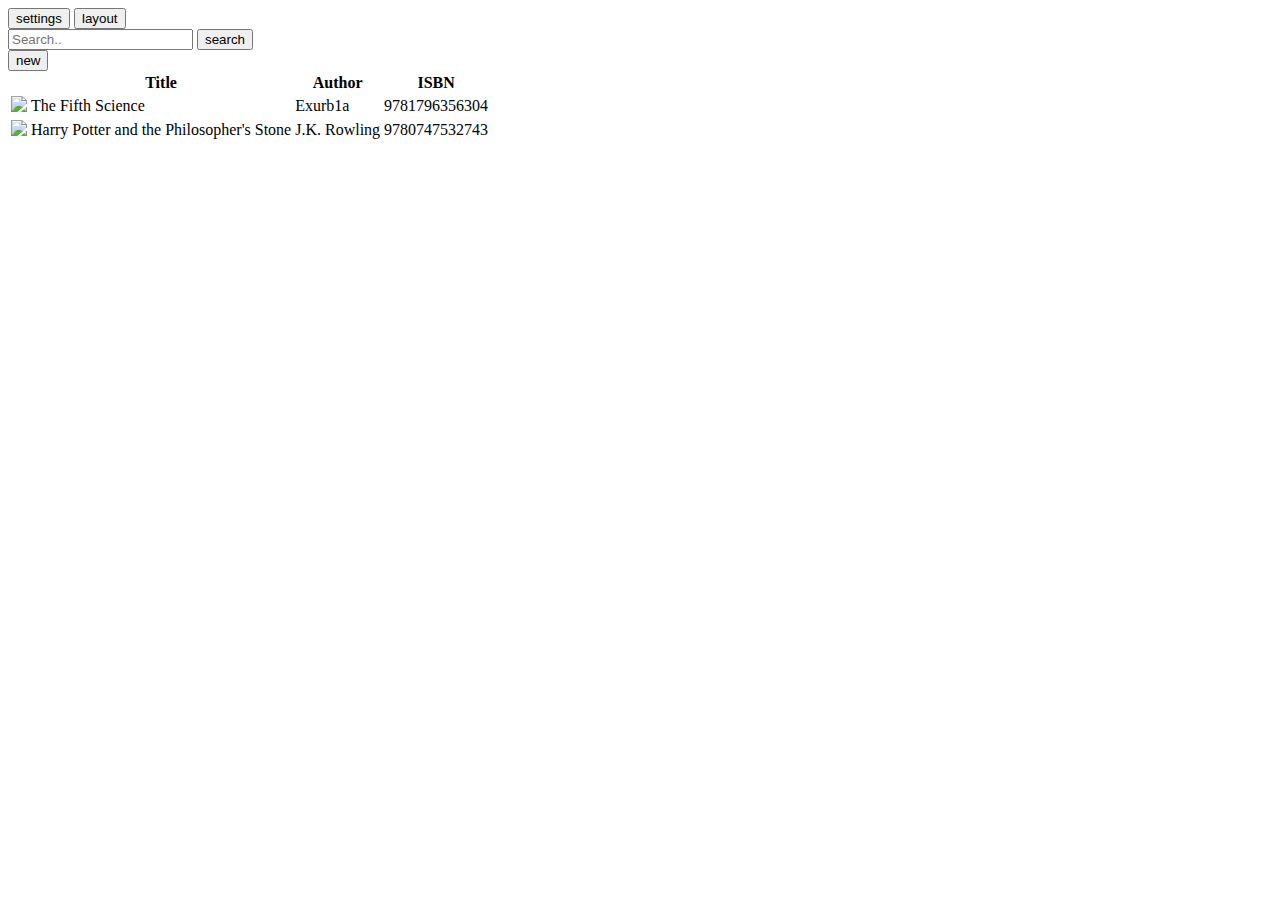
==== html/index.html @ 7be97d6b "started making server and added favicon" ====
<!DOCTYPE html>
<html>
    <head>
        <meta charset="utf-8">
        <meta name="viewport" content="width=device-width">
        <title>BookList</title>
        <link href="static/styles/layout.css" rel="stylesheet" type="text/css" />
        <link href="static/styles/colorScheme.css" rel="stylesheet" type="text/css" />
        <link rel="icon" type="image/x-icon" href="/static/images/favicon.ico">
    </head>
    <body class="desktopLayout greyColorScheme lightMode">
        <div class="layoutContainer">
            <div id="controlsContainer">
                <button class="controlsButton">settings</button>
                <button class="controlsButton">layout</button>
                <div id="controlsSearchContainer">
                    <input type="text" placeholder="Search.." name="controlsSearch" id="controlsSearchText">
                    <button type="submit" id="controlsSearchSubmit" class="controlsButton">search</button>
                </div>
                <button class="controlsButton">new</button>
            </div>
            <div id="listContainer" class="subContainer">
                <table id="bookList">
                    <tr>
                        <th class="Cover"></th>
                        <th class="Title">Title</th>
                        <th class="Author">Author</th>
                        <th class="ISBN">ISBN</th>
                    </tr>
                    <tr>
                        <td class="Cover"><img src="placeholderimage" /></td>
                        <td class="Title">The Fifth Science</td>
                        <td class="Author">Exurb1a</td>
                        <td class="ISBN">9781796356304</td>
                    </tr>
                    <tr>
                        <td class="Cover"><img src="placeholderimage" /></td>
                        <td class="Title">Harry Potter and the Philosopher's Stone</td>
                        <td class="Author">J.K. Rowling</td>
                        <td class="ISBN">9780747532743</td>
                    </tr>
                </table>
            </div>
        </div>
        <div class="layoutContainer">
            <div id="detailsContainer" class="subContainer">
            </div>
        </div>
    </body>
</html>
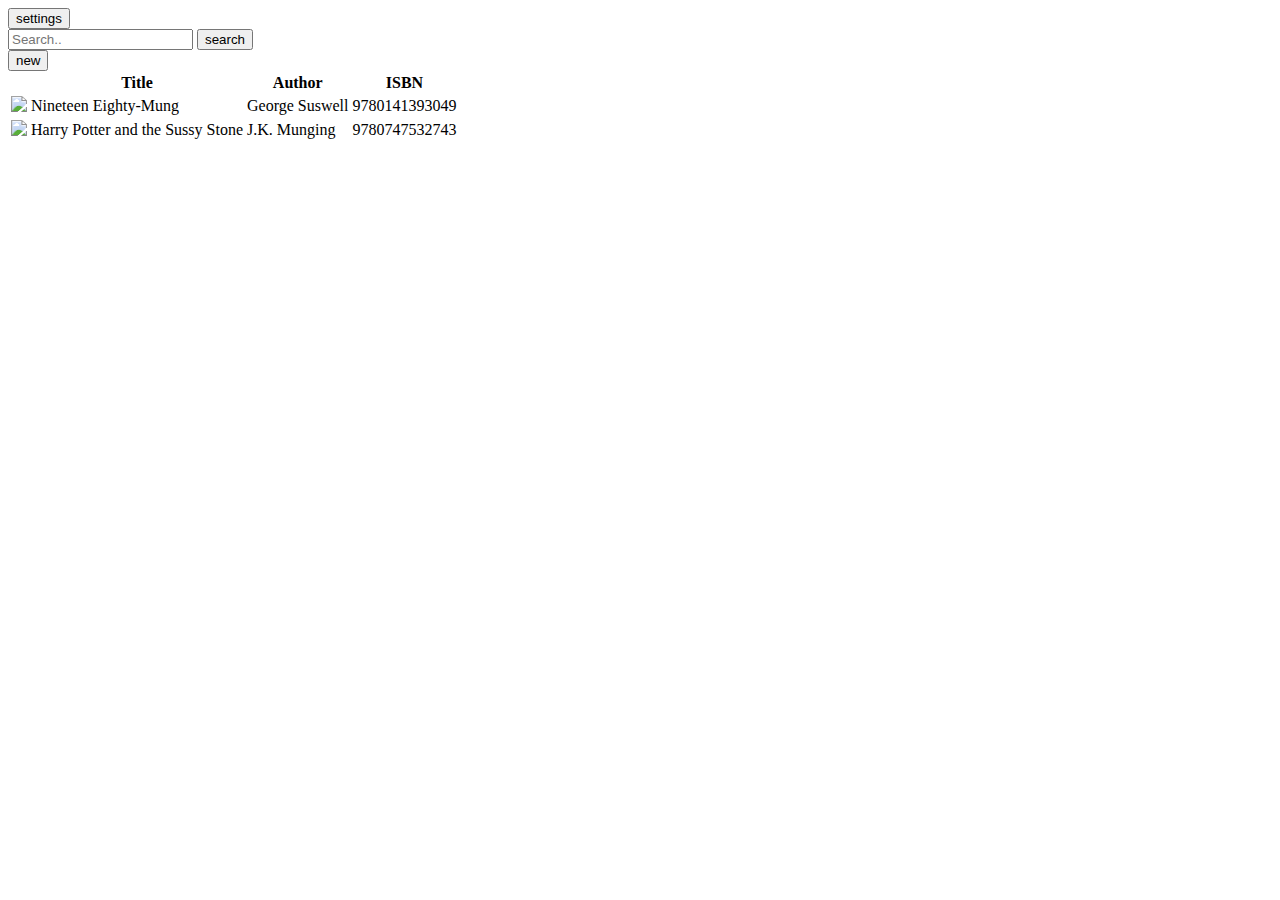
==== commit f90cb577: "Change layout based on user agent" ====
--- a/html/index.html
+++ b/html/index.html
@@ -6,13 +6,12 @@
         <title>BookList</title>
         <link href="static/styles/layout.css" rel="stylesheet" type="text/css" />
         <link href="static/styles/colorScheme.css" rel="stylesheet" type="text/css" />
-        <link rel="icon" type="image/x-icon" href="/static/images/favicon.ico">
+        <link rel="icon" type="image/x-icon" href="static/images/favicon.ico">
     </head>
-    <body class="desktopLayout greyColorScheme lightMode">
+    <body class="{{ bodyClasses }}">
         <div class="layoutContainer">
             <div id="controlsContainer">
                 <button class="controlsButton">settings</button>
-                <button class="controlsButton">layout</button>
                 <div id="controlsSearchContainer">
                     <input type="text" placeholder="Search.." name="controlsSearch" id="controlsSearchText">
                     <button type="submit" id="controlsSearchSubmit" class="controlsButton">search</button>
@@ -29,14 +28,14 @@
                     </tr>
                     <tr>
                         <td class="Cover"><img src="placeholderimage" /></td>
-                        <td class="Title">The Fifth Science</td>
-                        <td class="Author">Exurb1a</td>
-                        <td class="ISBN">9781796356304</td>
+                        <td class="Title">Nineteen Eighty-Mung</td>
+                        <td class="Author">George Suswell</td>
+                        <td class="ISBN">9780141393049</td>
                     </tr>
                     <tr>
                         <td class="Cover"><img src="placeholderimage" /></td>
-                        <td class="Title">Harry Potter and the Philosopher's Stone</td>
-                        <td class="Author">J.K. Rowling</td>
+                        <td class="Title">Harry Potter and the Sussy Stone</td>
+                        <td class="Author">J.K. Munging</td>
                         <td class="ISBN">9780747532743</td>
                     </tr>
                 </table>
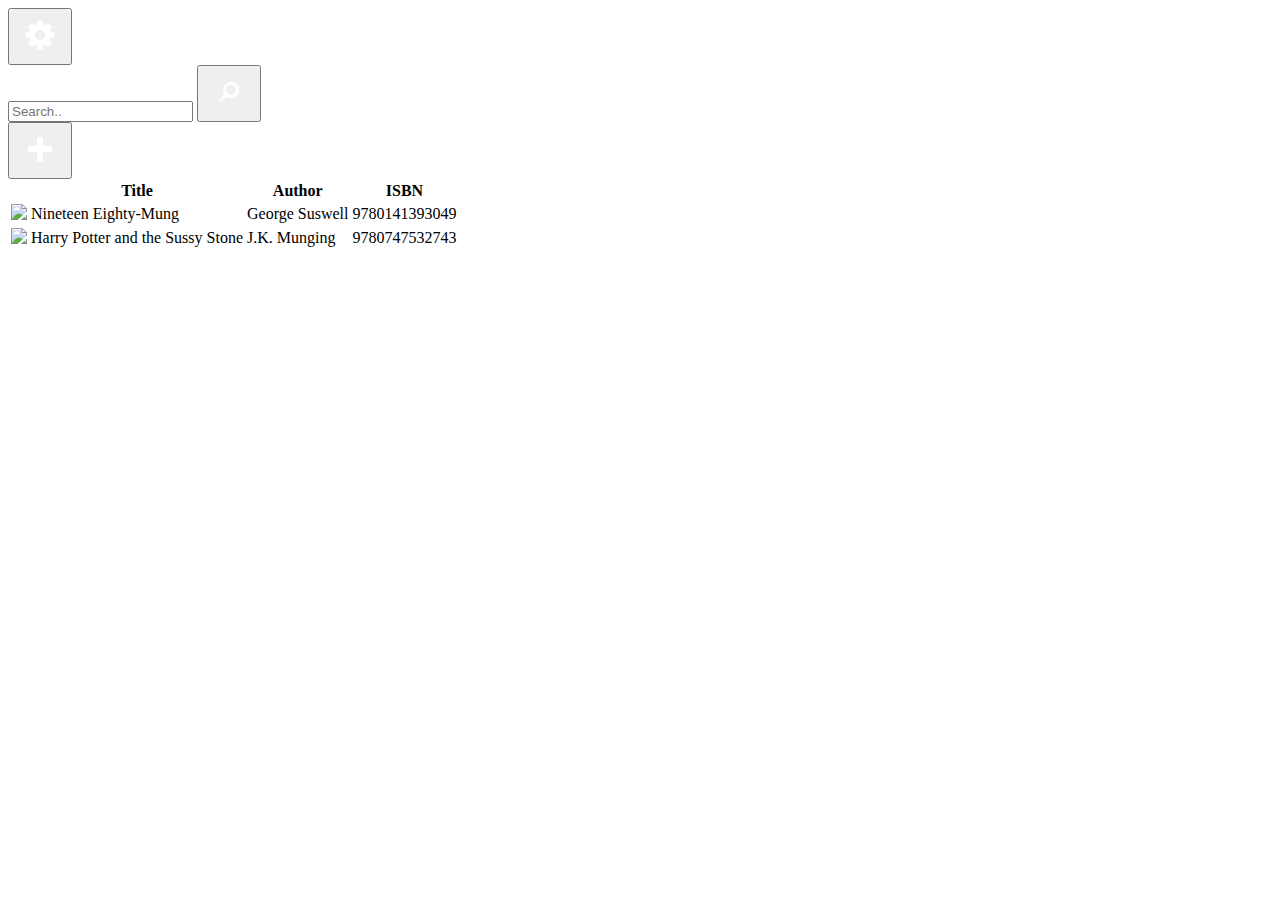
==== commit 58f6716d: "Added icons for buttons instead of text" ====
--- a/html/index.html
+++ b/html/index.html
@@ -11,12 +11,27 @@
     <body class="{{ bodyClasses }}">
         <div class="layoutContainer">
             <div id="controlsContainer">
-                <button class="controlsButton">settings</button>
+                <button class="controlsButton">
+                    <svg width="48" height="48" alt="settings">
+                        <path style="fill:#ffffff"
+                            d="m 21,10 0,3.419922 a 11.000001,11.000001 0 0 0 -2.351562,0.984375 l -2.425782,-2.425781 -4.24414,4.24414 2.419922,2.419922 A 11.000001,11.000001 0 0 0 13.427734,21 L 10,21 l 0,6 3.419922,0 a 11.000001,11.000001 0 0 0 0.984375,2.351562 l -2.425781,2.425782 4.24414,4.24414 2.419922,-2.419922 A 11.000001,11.000001 0 0 0 21,34.572266 L 21,38 l 6,0 0,-3.419922 a 11.000001,11.000001 0 0 0 2.351562,-0.984375 l 2.425782,2.425781 4.24414,-4.24414 -2.419922,-2.419922 A 11.000001,11.000001 0 0 0 34.572266,27 L 38,27 l 0,-6 -3.419922,0 a 11.000001,11.000001 0 0 0 -0.984375,-2.351562 l 2.425781,-2.425782 -4.24414,-4.24414 -2.419922,2.419922 A 11.000001,11.000001 0 0 0 27,13.427734 L 27,10 21,10 Z m 3,9 a 5,5 0 0 1 5,5 5,5 0 0 1 -5,5 5,5 0 0 1 -5,-5 5,5 0 0 1 5,-5 z" />
+                    </svg>
+                </button>
                 <div id="controlsSearchContainer">
                     <input type="text" placeholder="Search.." name="controlsSearch" id="controlsSearchText">
-                    <button type="submit" id="controlsSearchSubmit" class="controlsButton">search</button>
+                    <button type="submit" id="controlsSearchSubmit" class="controlsButton">
+                        <svg width="48" height="48" alt="search">
+                            <path style="fill:white"
+                                d="M 26 14 A 8 8 0 0 0 18 22 A 8 8 0 0 0 19.382812 26.496094 L 14.439453 31.439453 A 1.50015 1.50015 0 1 0 16.560547 33.560547 L 21.509766 28.611328 A 8 8 0 0 0 26 30 A 8 8 0 0 0 34 22 A 8 8 0 0 0 26 14 z M 26 17 A 5 5 0 0 1 31 22 A 5 5 0 0 1 26 27 A 5 5 0 0 1 21 22 A 5 5 0 0 1 26 17 z" />
+                        </svg>
+                    </button>
                 </div>
-                <button class="controlsButton">new</button>
+                <button class="controlsButton">
+                    <svg width="48" height="48" alt="new">
+                        <rect style="fill:#ffffff" width="6" height="24" x="-27" y="12" transform="rotate(-90)" />
+                        <rect style="fill:#ffffff" width="6" height="24" x="21" y="12" />
+                    </svg>
+                </button>
             </div>
             <div id="listContainer" class="subContainer">
                 <table id="bookList">
